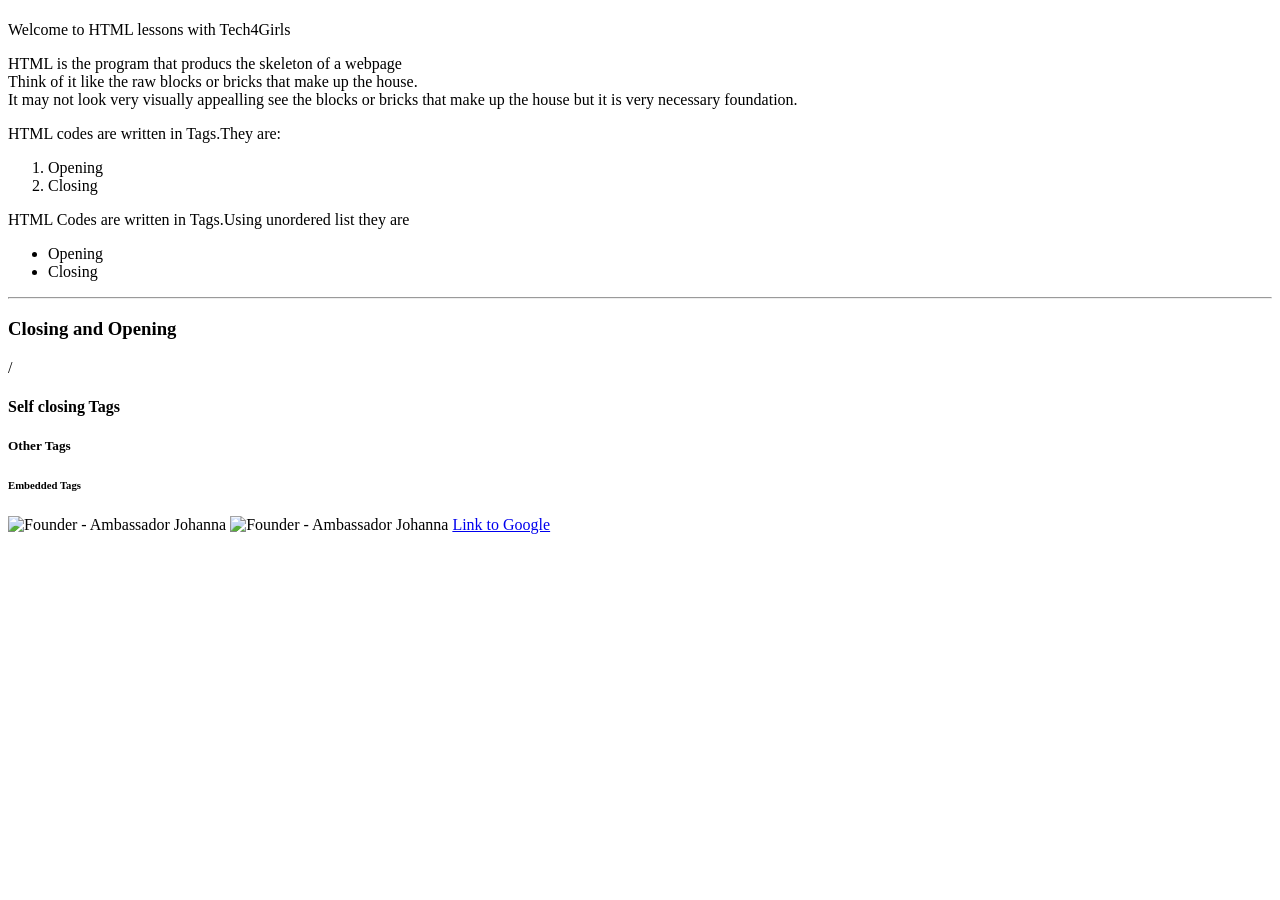
==== index.html @ 0bf9aa34 "Made changes to our landing page" ====
<!DOCTYPE html>
<html lang="en">
<head>
    <meta charset="UTF-8">
    <meta name="viewport" content="width=device-width, initial-scale=1.0">
    <title>HTML Practice</title>
</head>
<body>
  <h1></h1>Welcome to HTML lessons with Tech4Girls
  <p>HTML is the program that producs the skeleton of a webpage <br>
  Think of it like the raw blocks or bricks that make up the house. <br>
  It may not look very visually appealling see the blocks or bricks 
  that make up the house but it is very necessary foundation.
  </p>
    
  <p>HTML codes are written in Tags.They are: </p>
  <ol>
 <li>Opening</li>
  <li>Closing</li>
  </ol>
  <p>HTML Codes are written in Tags.Using unordered list they are </p>
 <ul>
 <li>Opening</li>
 <li>Closing</li>
 </ul>
 <hr>
 <h3>Closing and Opening</h3>/
 <h4>Self closing Tags</h4>
 <h5>Other Tags</h5>
  <h6>Embedded Tags</h6>
 <!-- This is a comment  -->
  <img src="https://encrypted-tbn0.gstatic.com/images?q=tbn:ANd9GcSx6bVd90Fn_MfodOGdMCN5d_8bAbLc13YuxOjBDgvQEA&s=10" alt="Founder - Ambassador Johanna">
  <img src="https://encrypted-tbn0.gstatic.com/images?q=tbn:ANd9GcSx6bVd90Fn_MfodOGdMCN5d_8bAbLc13YuxOjBDgvQEA&s=10" alt="Founder - Ambassador Johanna">

  <a href="https://en.wikipedia.org/wiki/Google" target="_blank" rel="noopener noreferrer">Link to Google</a>
</body>
</html>
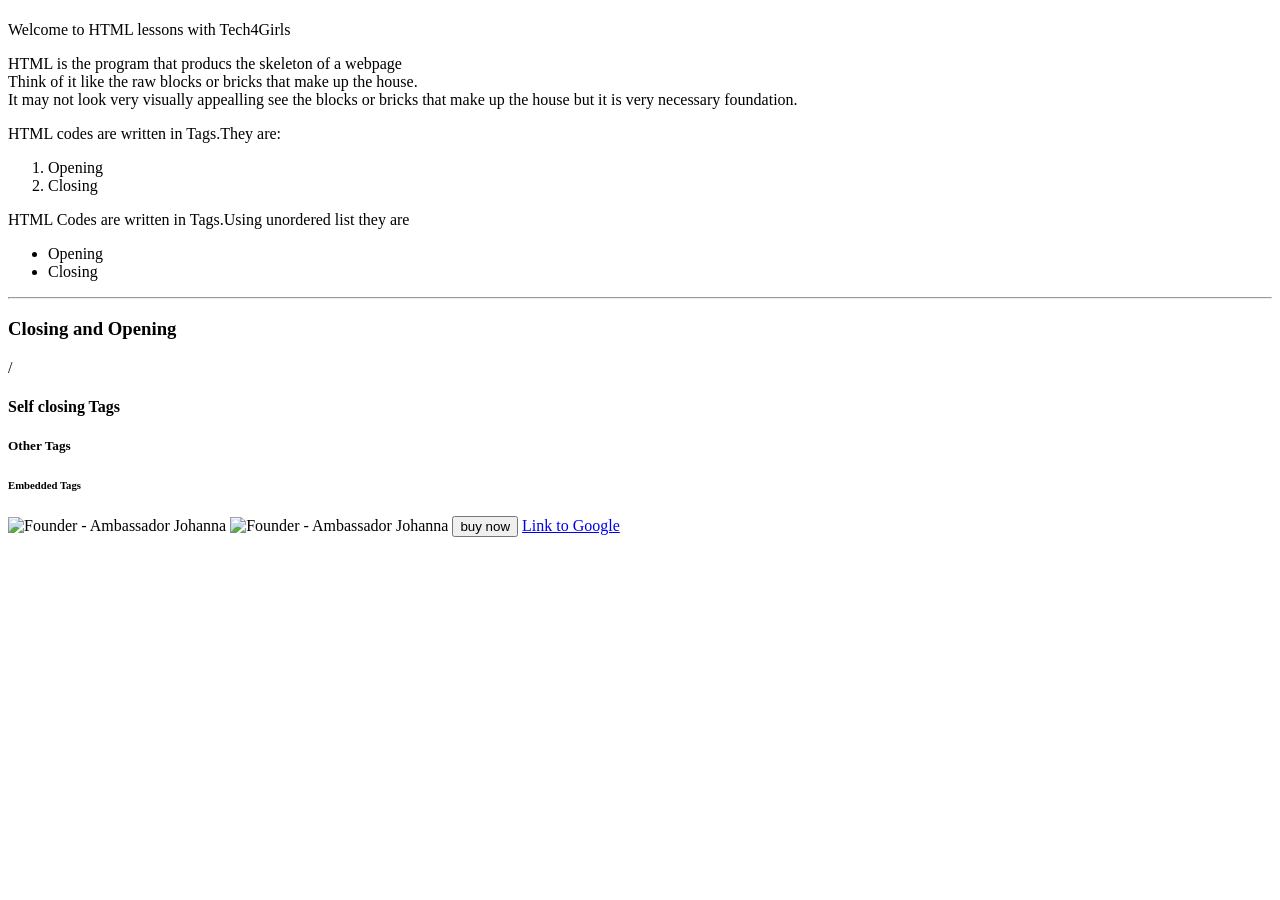
==== commit 37bd5f29: "Added some fonts styling to my paragrah" ====
--- a/index.html
+++ b/index.html
@@ -31,7 +31,7 @@
  <!-- This is a comment  -->
   <img src="https://encrypted-tbn0.gstatic.com/images?q=tbn:ANd9GcSx6bVd90Fn_MfodOGdMCN5d_8bAbLc13YuxOjBDgvQEA&s=10" alt="Founder - Ambassador Johanna">
   <img src="https://encrypted-tbn0.gstatic.com/images?q=tbn:ANd9GcSx6bVd90Fn_MfodOGdMCN5d_8bAbLc13YuxOjBDgvQEA&s=10" alt="Founder - Ambassador Johanna">
-
+  <button>buy now</button>
   <a href="https://en.wikipedia.org/wiki/Google" target="_blank" rel="noopener noreferrer">Link to Google</a>
 </body>
 </html>
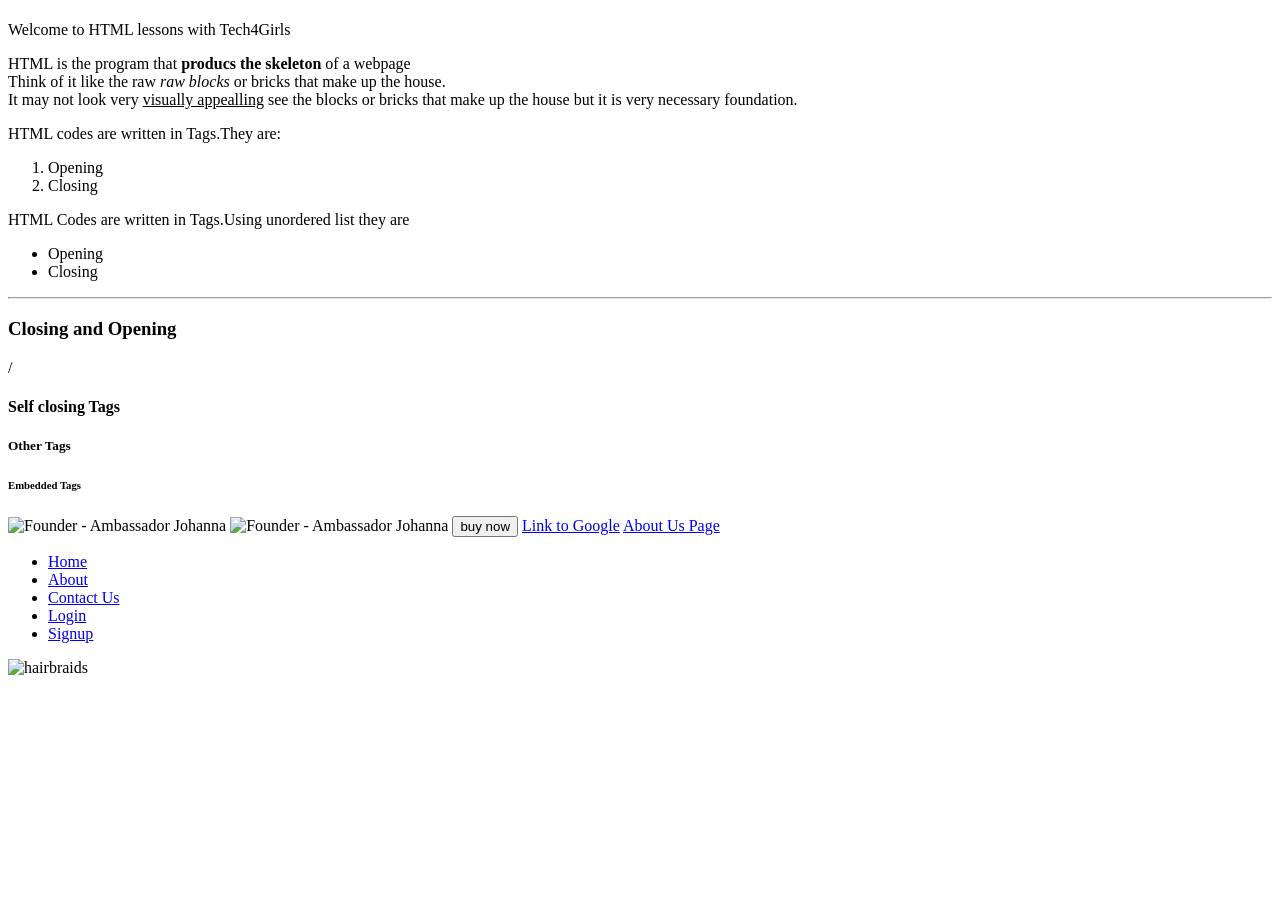
==== commit 25ec19df: "Added the navigation Links to my Home Page" ====
--- a/index.html
+++ b/index.html
@@ -7,9 +7,9 @@
 </head>
 <body>
   <h1></h1>Welcome to HTML lessons with Tech4Girls
-  <p>HTML is the program that producs the skeleton of a webpage <br>
-  Think of it like the raw blocks or bricks that make up the house. <br>
-  It may not look very visually appealling see the blocks or bricks 
+  <p>HTML is the program that  <b>producs the skeleton</b> of a webpage <br>
+  Think of it like the raw <i>raw blocks</i> or bricks that make up the house. <br>
+  It may not look very <u>visually appealling</u> see the blocks or bricks 
   that make up the house but it is very necessary foundation.
   </p>
     
@@ -33,5 +33,14 @@
   <img src="https://encrypted-tbn0.gstatic.com/images?q=tbn:ANd9GcSx6bVd90Fn_MfodOGdMCN5d_8bAbLc13YuxOjBDgvQEA&s=10" alt="Founder - Ambassador Johanna">
   <button>buy now</button>
   <a href="https://en.wikipedia.org/wiki/Google" target="_blank" rel="noopener noreferrer">Link to Google</a>
+  <a href="pages/about.html" target="_blank" rel="noopener noreferrer">About Us Page</a>
+  <ul>
+    <li><a href="index.html" target="_self" rel="noopener noreferrer">Home</a></li>
+    <li><a href="pages/about.html" target="_self" rel="noopener noreferrer">About</a></li>
+    <li><a href="pages/contact.html" target="_self" rel="noopener noreferrer">Contact Us</a></li>
+    <li><a href="pages/login.html" rel="noopener noreferrer">Login</a></li>
+    <li><a href="pages/signup.html" rel="noopener noreferrer">Signup</a></li>
+  </ul>
+  <img src="lesson1/images/53058101855859989.jpg" alt="hairbraids">
 </body>
 </html>
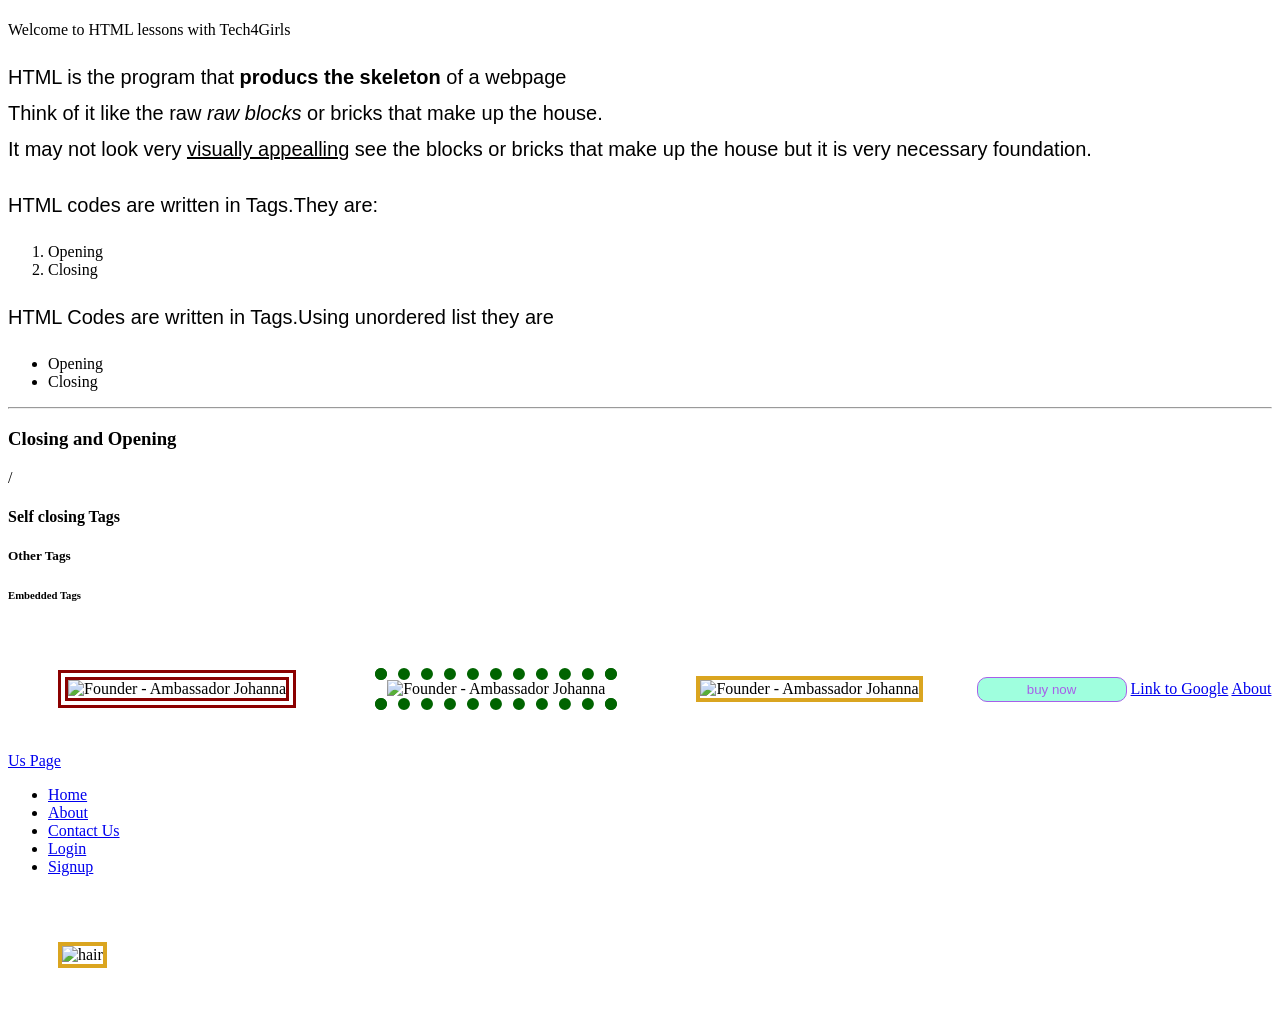
==== commit fca60127: "style - embedded" ====
--- a/index.html
+++ b/index.html
@@ -4,9 +4,64 @@
     <meta charset="UTF-8">
     <meta name="viewport" content="width=device-width, initial-scale=1.0">
     <title>HTML Practice</title>
+    <style>
+      img{
+        width: 150px;
+        height: 200px;
+        border: 4px solid goldenrod;
+        margin: 50px;
+      }
+     
+     .img1{
+         border: 10px double darkred; /* the 3 values represent: border-width border-style border color*/
+         margin: 10px 50px; /* the 2 values represent: top&b0ttom left&right */
+
+     }
+     
+     .img2{
+      border: 12px dotted darkgreen;
+      margin: 10px 25px 20px; /* the 3 values represent: top left&right bottom */ 
+     }
+     p{
+        font-family: 'Trebuchet MS', 'Lucida Sans Unicode', 'Lucida Grande', 'Lucida Sans', Arial, sans-serif;
+        font-size: 20px;
+        font-weight: lighter;
+        /*word-spacing: 13px;*/
+        line-height: 1.8;
+        text-align: justify;
+        
+        
+
+        
+
+
+        
+      }
+
+
+      button{
+        color: blueviolet;
+        background-color: aquamarine;
+        opacity: 0.75;
+        width: 150px;
+        height:25px;
+        border: 1px solid blueviolet;
+        border-radius:10px ;
+        
+
+      
+      
+        
+        
+      }
+
+    body{
+   /* overflow-y: hidden;*/
+    }
+    </style>
 </head>
 <body>
-  <h1></h1>Welcome to HTML lessons with Tech4Girls
+   <h1></h1>Welcome to HTML lessons with Tech4Girls
   <p>HTML is the program that  <b>producs the skeleton</b> of a webpage <br>
   Think of it like the raw <i>raw blocks</i> or bricks that make up the house. <br>
   It may not look very <u>visually appealling</u> see the blocks or bricks 
@@ -29,8 +84,9 @@
  <h5>Other Tags</h5>
   <h6>Embedded Tags</h6>
  <!-- This is a comment  -->
-  <img src="https://encrypted-tbn0.gstatic.com/images?q=tbn:ANd9GcSx6bVd90Fn_MfodOGdMCN5d_8bAbLc13YuxOjBDgvQEA&s=10" alt="Founder - Ambassador Johanna">
-  <img src="https://encrypted-tbn0.gstatic.com/images?q=tbn:ANd9GcSx6bVd90Fn_MfodOGdMCN5d_8bAbLc13YuxOjBDgvQEA&s=10" alt="Founder - Ambassador Johanna">
+  <img class='img1'src="https://encrypted-tbn0.gstatic.com/images?q=tbn:ANd9GcSx6bVd90Fn_MfodOGdMCN5d_8bAbLc13YuxOjBDgvQEA&s=10" alt="Founder - Ambassador Johanna">
+  <img class="img2"src="https://encrypted-tbn0.gstatic.com/images?q=tbn:ANd9GcSx6bVd90Fn_MfodOGdMCN5d_8bAbLc13YuxOjBDgvQEA&s=10" alt="Founder - Ambassador Johanna">
+  <img class='img3'src="https://encrypted-tbn0.gstatic.com/images?q=tbn:ANd9GcSx6bVd90Fn_MfodOGdMCN5d_8bAbLc13YuxOjBDgvQEA&s=10" alt="Founder - Ambassador Johanna">
   <button>buy now</button>
   <a href="https://en.wikipedia.org/wiki/Google" target="_blank" rel="noopener noreferrer">Link to Google</a>
   <a href="pages/about.html" target="_blank" rel="noopener noreferrer">About Us Page</a>
@@ -41,6 +97,6 @@
     <li><a href="pages/login.html" rel="noopener noreferrer">Login</a></li>
     <li><a href="pages/signup.html" rel="noopener noreferrer">Signup</a></li>
   </ul>
-  <img src="lesson1/images/53058101855859989.jpg" alt="hairbraids">
+  <img src="images/Happy Sunday Meeno Squad! Here’s your reminder to….jpg" alt="hair">
 </body>
 </html>
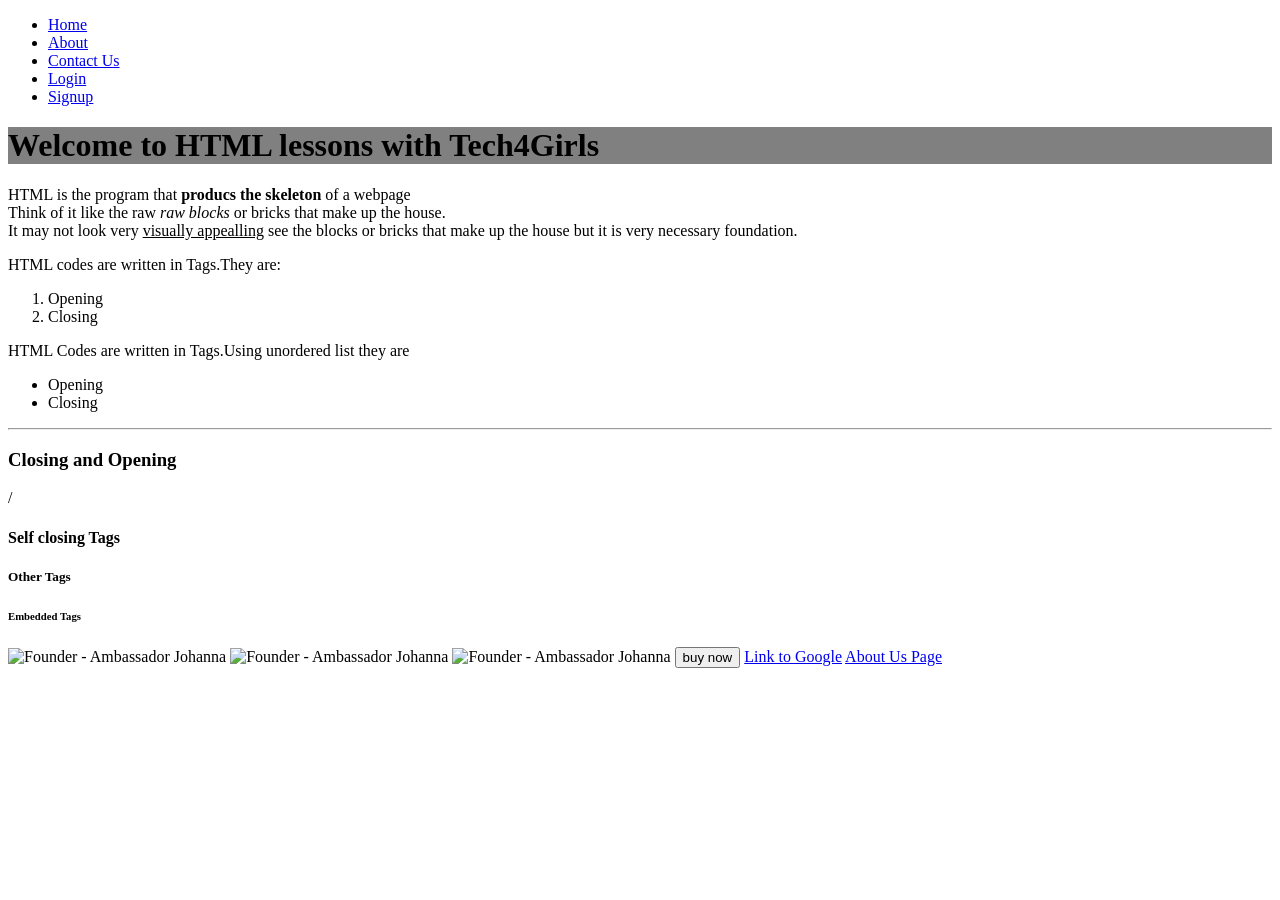
==== commit e385fa9a: "styled the navigation" ====
--- a/index.html
+++ b/index.html
@@ -4,64 +4,20 @@
     <meta charset="UTF-8">
     <meta name="viewport" content="width=device-width, initial-scale=1.0">
     <title>HTML Practice</title>
-    <style>
-      img{
-        width: 150px;
-        height: 200px;
-        border: 4px solid goldenrod;
-        margin: 50px;
-      }
-     
-     .img1{
-         border: 10px double darkred; /* the 3 values represent: border-width border-style border color*/
-         margin: 10px 50px; /* the 2 values represent: top&b0ttom left&right */
-
-     }
-     
-     .img2{
-      border: 12px dotted darkgreen;
-      margin: 10px 25px 20px; /* the 3 values represent: top left&right bottom */ 
-     }
-     p{
-        font-family: 'Trebuchet MS', 'Lucida Sans Unicode', 'Lucida Grande', 'Lucida Sans', Arial, sans-serif;
-        font-size: 20px;
-        font-weight: lighter;
-        /*word-spacing: 13px;*/
-        line-height: 1.8;
-        text-align: justify;
-        
-        
-
-        
-
-
-        
-      }
-
-
-      button{
-        color: blueviolet;
-        background-color: aquamarine;
-        opacity: 0.75;
-        width: 150px;
-        height:25px;
-        border: 1px solid blueviolet;
-        border-radius:10px ;
-        
-
-      
-      
-        
-        
-      }
-
-    body{
-   /* overflow-y: hidden;*/
-    }
-    </style>
+    <link rel="stylesheet" href="src/style.css">
 </head>
 <body>
-   <h1></h1>Welcome to HTML lessons with Tech4Girls
+  <nav>
+     <ul>
+    <li><a href="index.html" target="_self" rel="noopener noreferrer">Home</a></li>
+    <li><a href="pages/about.html" target="_self" rel="noopener noreferrer">About</a></li>
+    <li><a href="pages/contact.html" target="_self" rel="noopener noreferrer">Contact Us</a></li>
+    <li><a href="pages/login.html" rel="noopener noreferrer">Login</a></li>
+    <li><a href="pages/signup.html" rel="noopener noreferrer">Signup</a></li>
+  </ul>
+  </nav>
+
+   <h1 style="background-color: grey;">Welcome to HTML lessons with Tech4Girls</h1>
   <p>HTML is the program that  <b>producs the skeleton</b> of a webpage <br>
   Think of it like the raw <i>raw blocks</i> or bricks that make up the house. <br>
   It may not look very <u>visually appealling</u> see the blocks or bricks 
@@ -90,13 +46,7 @@
   <button>buy now</button>
   <a href="https://en.wikipedia.org/wiki/Google" target="_blank" rel="noopener noreferrer">Link to Google</a>
   <a href="pages/about.html" target="_blank" rel="noopener noreferrer">About Us Page</a>
-  <ul>
-    <li><a href="index.html" target="_self" rel="noopener noreferrer">Home</a></li>
-    <li><a href="pages/about.html" target="_self" rel="noopener noreferrer">About</a></li>
-    <li><a href="pages/contact.html" target="_self" rel="noopener noreferrer">Contact Us</a></li>
-    <li><a href="pages/login.html" rel="noopener noreferrer">Login</a></li>
-    <li><a href="pages/signup.html" rel="noopener noreferrer">Signup</a></li>
-  </ul>
-  <img src="images/Happy Sunday Meeno Squad! Here’s your reminder to….jpg" alt="hair">
+ 
+  
 </body>
 </html>
